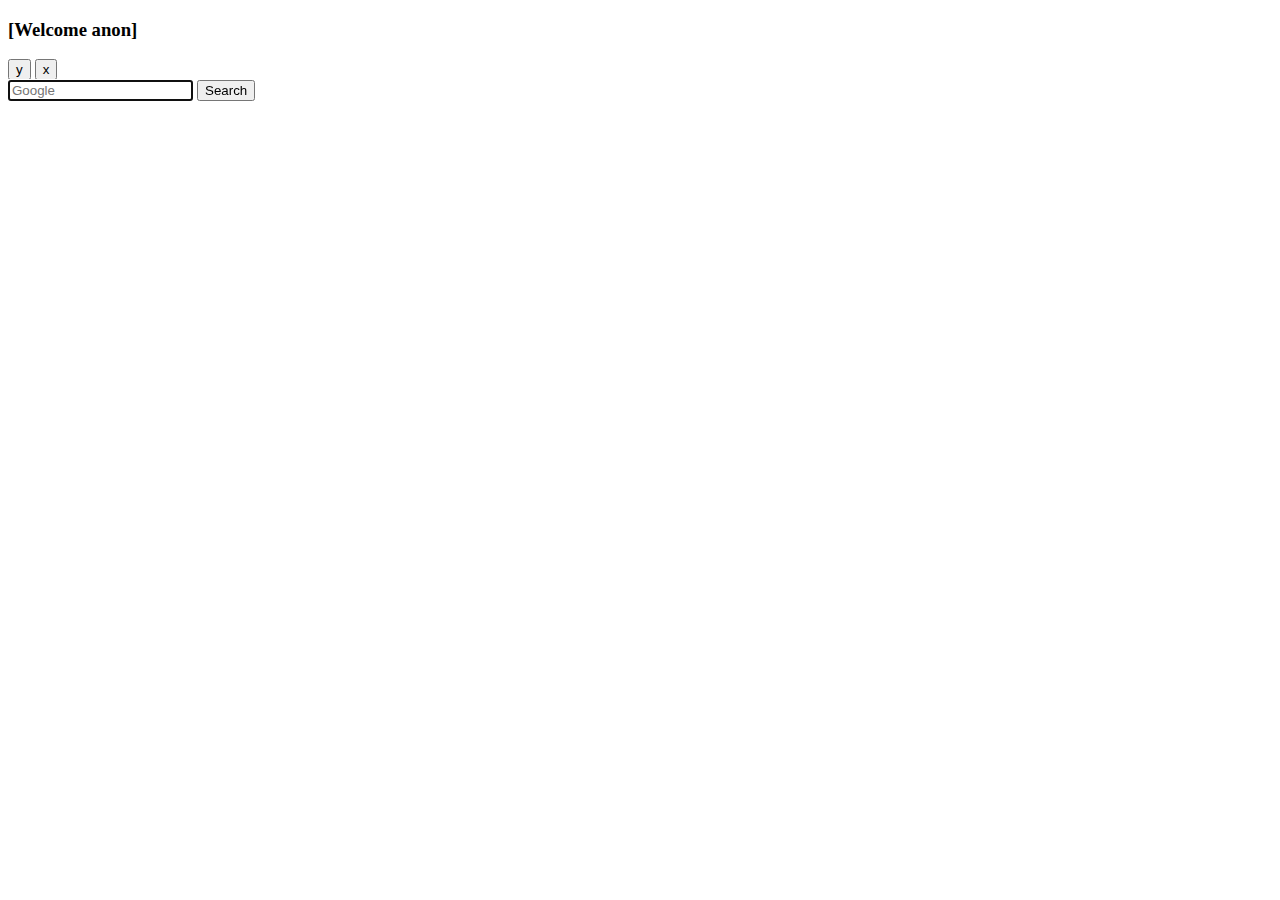
==== MyStartPage/index.html @ 4e27df57 "Update scritp and style." ====
<!DOCTYPE html>
<html>
<head>
	<meta charset="UTF-8"/>
	<title>Welcome</title>
<link href="images/favicon.ico" type="image/x-icon" rel="shortcut icon"/>
<link rel="stylesheet" type="text/css" href="style/bootstrap.min.css"/>
<link rel="stylesheet" type="text/css" href="style/style.css"/>

<!-- SCRIPT -->
<script type="text/javascript" src="scripts/jquery-3.2.1.min.js"></script>
<script type="text/javascript" src="scripts/script.js"></script>
<script src="https://cdnjs.cloudflare.com/ajax/libs/popper.js/1.12.3/umd/popper.min.js" integrity="sha384-vFJXuSJphROIrBnz7yo7oB41mKfc8JzQZiCq4NCceLEaO4IHwicKwpJf9c9IpFgh" crossorigin="anonymous" defer></script>
<script type="text/javascript" src="scripts/bootstrap.min.js" defer></script>

</head>

<body>

<div class="box">
	<div class="banner">
		<h3 class="neon" data-text="[Welcome anon]">[Welcome anon]</h3>
		<div class="highlight">
			<button onclick="ejecutarAJAX('dos')" class="btn btn btn-outline-danger">y</button>
			<button onclick="ejecutarAJAX('uno')" class="btn btn-outline-primary">x</button>
		</div>
	</div>

<div class="search">
	<form method="get" action="http://www.google.com/search">
		<div class="input-group">
			<input name="q" type="text" class="form-control" placeholder="Google" autofocus autocomplete="off">
			<span class="input-group-btn">
				<button type="submit" class="btn btn-primary">Search</button>
			</span>
		</div>
	</form>
</div>

	<div id="contenido">
		<script type="text/javascript">$(window).on("load", ejecutarAJAX('uno'));</script>
	</div>
</div>

</body>
</html>
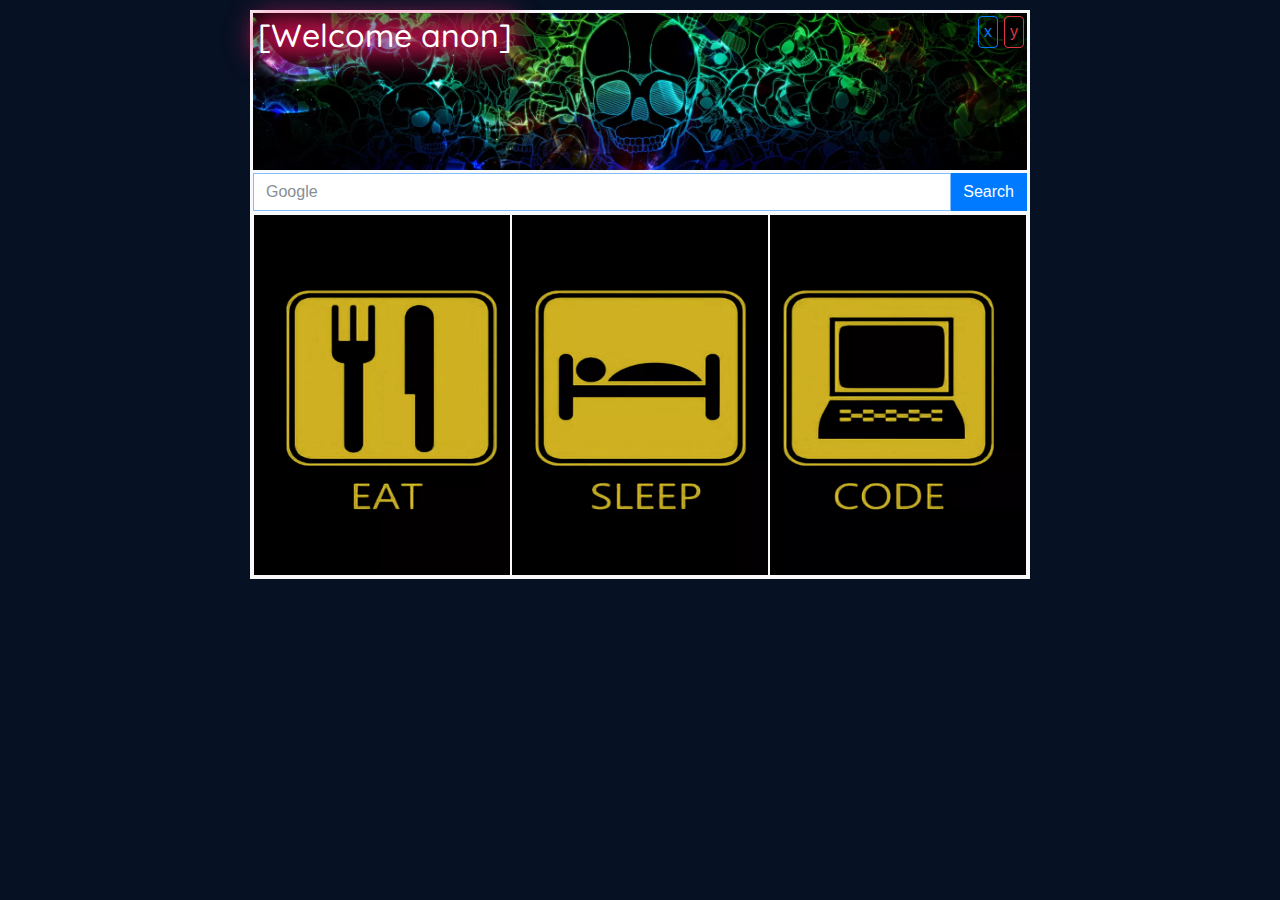
==== commit d98a7059: "Update image format." ====
--- a/MyStartPage/index.html
+++ b/MyStartPage/index.html
@@ -10,8 +10,8 @@
 <!-- SCRIPT -->
 <script type="text/javascript" src="scripts/jquery-3.2.1.min.js"></script>
 <script type="text/javascript" src="scripts/script.js"></script>
-<script src="https://cdnjs.cloudflare.com/ajax/libs/popper.js/1.12.3/umd/popper.min.js" integrity="sha384-vFJXuSJphROIrBnz7yo7oB41mKfc8JzQZiCq4NCceLEaO4IHwicKwpJf9c9IpFgh" crossorigin="anonymous" defer></script>
-<script type="text/javascript" src="scripts/bootstrap.min.js" defer></script>
+<script src="https://cdnjs.cloudflare.com/ajax/libs/popper.js/1.12.3/umd/popper.min.js" integrity="sha384-vFJXuSJphROIrBnz7yo7oB41mKfc8JzQZiCq4NCceLEaO4IHwicKwpJf9c9IpFgh" crossorigin="anonymous"></script>
+<script type="text/javascript" src="scripts/bootstrap.min.js"></script>
 
 </head>
 
--- a/MyStartPage/style/style.css
+++ b/MyStartPage/style/style.css
@@ -0,0 +1,218 @@
+/*@import url('https://fonts.googleapis.com/css?family=Roboto');*/
+@import url('https://fonts.googleapis.com/css?family=Quicksand');
+@font-face{
+    font-family:'Roboto';
+  /* Antes de descargar el archivo, le decimos al buscador
+  que intente buscar en local la fuente con nombre
+  Cabin, Cabin Regular o Cabin-Regular */
+  src: local('Roboto'),
+         url('Roboto-ThinItalic-webfont.woff') format('woff');
+}
+
+body{
+/*background-color:#090c6e;*/
+background-color: #061123;
+text-align: center;
+}
+
+.box{
+  padding: 10px;
+}
+
+.neon{
+    font-family: 'Quicksand', sans-serif;
+    position: absolute;
+    margin: 5px;
+	transform: translate(0%,0%);
+	font-size: 2em;
+	color: #fff;
+	text-shadow:0 0 20px #ff005b;
+}
+.neon:after{
+	content: attr(data-text);
+	position: absolute;
+	top: 0;
+	left: 0;
+	z-index: -1;
+	color: #ff005b;
+	filter: blur(15px);
+}
+.neon:before{
+	content: '';
+	position: absolute;
+	top: 0;
+	left: 0;
+	width: 100%;
+	height: 100%;
+	background: #fe3a80;
+	z-index: -2;
+	opacity: 0.5;
+	filter: blur(15px);
+}
+
+.box{
+margin:0px auto;
+width: 800px;
+}
+
+.banner button{
+float: right;
+}
+
+.banner{
+background-color: #606060;
+width: 100%;
+height: 10em;
+border-style: solid;
+border-color: #f8f9fa;
+border-width: 3px 3px 0px 3px;
+padding: 0px;
+background-image: url(../images/skull.webp);
+background-repeat: no-repeat;
+background-position: center;
+background-size: 100% auto;
+/*Utilizando flexbox para centrar*/
+/*display: flex;
+flex-direction:row;
+flex-wrap:wrap;
+justify-content: center;
+align-items: center;*/
+}
+.padre {
+width: 100%;
+height: 23em;
+padding: px;
+background-color:#010233;
+border-style: solid;
+border-color: #f8f9fa;
+border-width: 3px 3px 3px 3px;
+display: flex;
+justify-content: center;
+}
+
+.hijo {
+border: 1px solid #0b7285;
+height: 100%;
+width: 100%;
+padding: 0px;
+margin: 0px;
+background-color: #000000;
+font-family: 'Roboto', sans-serif;
+}
+
+#contenidox{
+border: 1px solid #f8f9fa;
+float: left;
+padding: 0px;
+}
+
+#contenidoy{
+border: 1px solid #f8f9fa;
+float: left;
+padding: 0px;
+}
+
+#contenidoz{
+border: 1px solid #f8f9fa;
+float: left;
+padding: 0px;
+}
+
+.zelda{
+display: block;
+text-align: center;
+transition: .3s;
+position: relative;
+top: 5px;
+color: #eee;
+text-decoration: none;
+}
+
+.zelda:hover{
+    color: #ff2424;
+}
+
+/*-----------------*/
+
+figure.snip1256 {
+width: 100%;
+height: 22.5em;
+padding: 0px;
+margin: 0px;
+  overflow: hidden;
+  color: #ffffff;
+  background-color: #07090c;
+  -webkit-perspective: 50em;
+  perspective: 50em;
+}
+figure.snip1256 * {
+  -webkit-box-sizing: border-box;
+  box-sizing: border-box;
+  -webkit-transition: all 0.6s ease;
+  transition: all 0.6s ease;
+}
+figure.snip1256 img {
+  opacity: 1;
+  margin-top: -2em;
+  width: 100%;
+  height: 100%;
+/*display:block;*/
+margin:auto;
+  -webkit-transform-origin: 50% 100%;
+  -ms-transform-origin: 50% 100%;
+  transform-origin: 50% 100%;
+}
+figure.snip1256 figcaption {
+  position: absolute;
+  top: 10px;
+  left: 0;
+  width: 100%;
+  height: 100%;
+  -webkit-transform: rotateX(-90deg);
+  transform: rotateX(-90deg);
+  -webkit-transform-origin: 50% -50%;
+  -ms-transform-origin: 50% -50%;
+  transform-origin: 50% -50%;
+  z-index: 1;
+  opacity: 0;
+  padding: 0px 0px;
+}
+figure.snip1256:hover img,
+figure.snip1256.hover img {
+  -webkit-transform: rotateX(90deg);
+  transform: rotateX(90deg);
+  opacity: 0;
+}
+figure.snip1256:hover figcaption,
+figure.snip1256.hover figcaption {
+  -webkit-transform: rotateX(0deg);
+  transform: rotateX(0deg);
+  opacity: 1;
+  -webkit-transition-delay: 0.2s;
+  transition-delay: 0.2s;
+}
+
+.btn.btn-outline-primary{
+padding: 5px;
+margin: 3px;
+}
+
+.btn.btn-outline-danger{
+padding: 5px;
+margin: 3px;
+}
+
+.search{
+border-style: solid;
+border-color: #f8f9fa;
+border-width: 3px 3px 0px 3px;
+border-radius: 0px;
+}
+
+.search input{
+border-radius: 0px;
+}
+
+.btn.btn-primary{
+border-radius: 0px;
+}
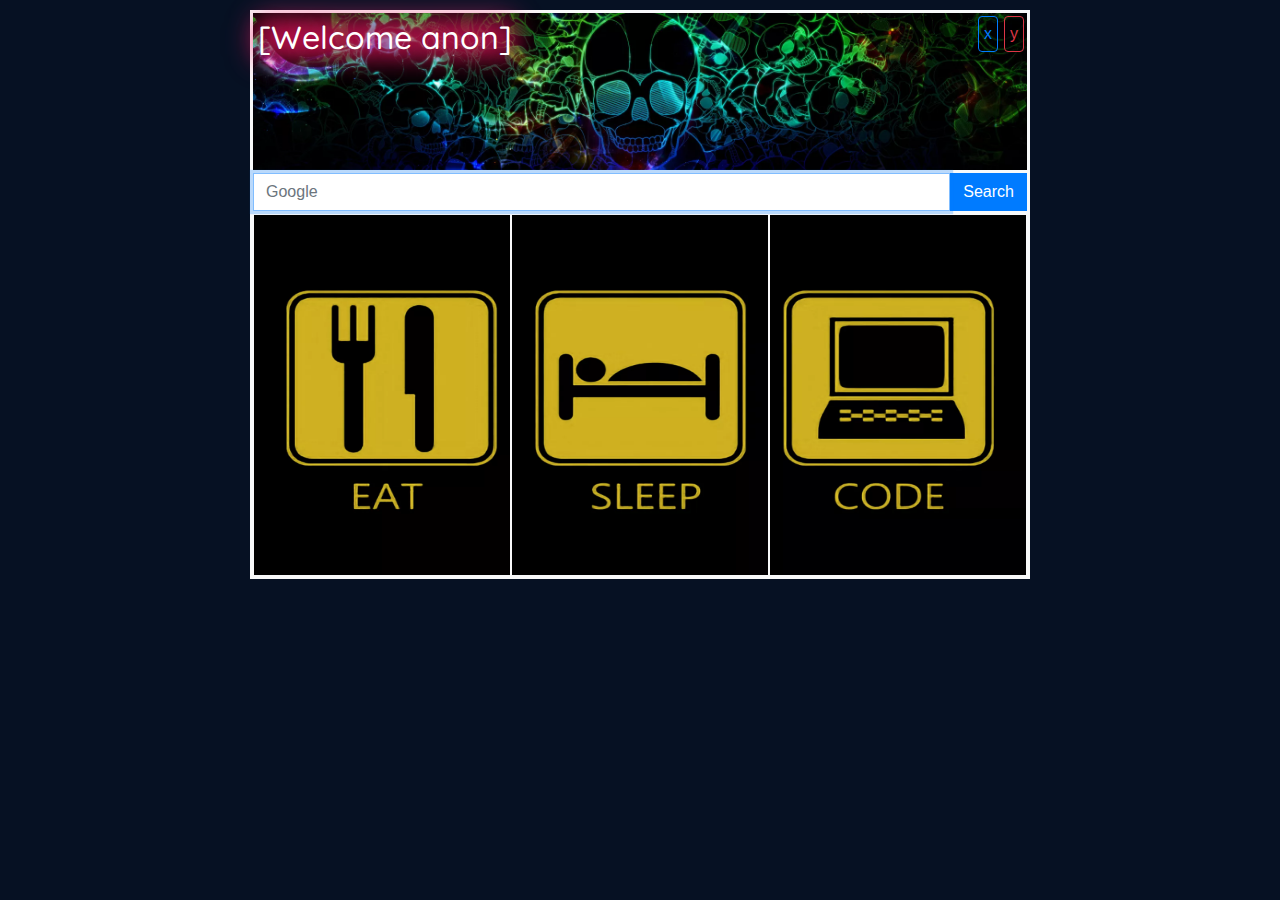
==== commit c06bded2: "Update libraries" ====
--- a/MyStartPage/index.html
+++ b/MyStartPage/index.html
@@ -3,44 +3,42 @@
 <head>
 	<meta charset="UTF-8"/>
 	<title>Welcome</title>
-<link href="images/favicon.ico" type="image/x-icon" rel="shortcut icon"/>
-<link rel="stylesheet" type="text/css" href="style/bootstrap.min.css"/>
-<link rel="stylesheet" type="text/css" href="style/style.css"/>
+	<link href="images/favicon.ico" type="image/x-icon" rel="shortcut icon"/>
+	<!-- CSS -->
+	<link rel="stylesheet" href="style/bootstrap/4.5.0/bootstrap.min.css" integrity="sha384-9aIt2nRpC12Uk9gS9baDl411NQApFmC26EwAOH8WgZl5MYYxFfc+NcPb1dKGj7Sk" crossorigin="anonymous">
+	<link rel="stylesheet" type="text/css" href="style/style.css">
 
-<!-- SCRIPT -->
-<script type="text/javascript" src="scripts/jquery-3.2.1.min.js"></script>
-<script type="text/javascript" src="scripts/script.js"></script>
-<script src="https://cdnjs.cloudflare.com/ajax/libs/popper.js/1.12.3/umd/popper.min.js" integrity="sha384-vFJXuSJphROIrBnz7yo7oB41mKfc8JzQZiCq4NCceLEaO4IHwicKwpJf9c9IpFgh" crossorigin="anonymous"></script>
-<script type="text/javascript" src="scripts/bootstrap.min.js"></script>
-
+	<!-- Script -->
+	<script src="scripts/jQuery/3.5.1/jquery.slim.min.js" integrity="sha384-DfXdz2htPH0lsSSs5nCTpuj/zy4C+OGpamoFVy38MVBnE+IbbVYUew+OrCXaRkfj" crossorigin="anonymous"></script>
+	<script src="scripts/popper.min.js" integrity="sha384-Q6E9RHvbIyZFJoft+2mJbHaEWldlvI9IOYy5n3zV9zzTtmI3UksdQRVvoxMfooAo" crossorigin="anonymous"></script>
+	<script src="scripts/bootstrap/4.5.0/bootstrap.min.js" integrity="sha384-OgVRvuATP1z7JjHLkuOU7Xw704+h835Lr+6QL9UvYjZE3Ipu6Tp75j7Bh/kR0JKI" crossorigin="anonymous"></script>
+	<script src="scripts/script.js" type="text/javascript"></script>
 </head>
 
 <body>
+	<div class="box">
+		<div class="banner">
+			<h3 class="neon" data-text="[Welcome anon]">[Welcome anon]</h3>
+			<div class="highlight">
+				<button onclick="ejecutarAJAX('dos')" class="btn btn btn-outline-danger">y</button>
+				<button onclick="ejecutarAJAX('uno')" class="btn btn-outline-primary">x</button>
+			</div>
+		</div>
 
-<div class="box">
-	<div class="banner">
-		<h3 class="neon" data-text="[Welcome anon]">[Welcome anon]</h3>
-		<div class="highlight">
-			<button onclick="ejecutarAJAX('dos')" class="btn btn btn-outline-danger">y</button>
-			<button onclick="ejecutarAJAX('uno')" class="btn btn-outline-primary">x</button>
+		<div class="search">
+			<form method="get" action="http://www.google.com/search">
+				<div class="input-group">
+					<input name="q" type="text" class="form-control" placeholder="Google" autofocus autocomplete="off">
+					<span class="input-group-btn">
+						<button type="submit" class="btn btn-primary">Search</button>
+					</span>
+				</div>
+			</form>
+		</div>
+
+		<div id="contenido">
+			<script type="text/javascript">$(window).on("load", ejecutarAJAX('uno'));</script>
 		</div>
 	</div>
-
-<div class="search">
-	<form method="get" action="http://www.google.com/search">
-		<div class="input-group">
-			<input name="q" type="text" class="form-control" placeholder="Google" autofocus autocomplete="off">
-			<span class="input-group-btn">
-				<button type="submit" class="btn btn-primary">Search</button>
-			</span>
-		</div>
-	</form>
-</div>
-
-	<div id="contenido">
-		<script type="text/javascript">$(window).on("load", ejecutarAJAX('uno'));</script>
-	</div>
-</div>
-
 </body>
 </html>
--- a/MyStartPage/style/style.css
+++ b/MyStartPage/style/style.css
@@ -1,18 +1,17 @@
 /*@import url('https://fonts.googleapis.com/css?family=Roboto');*/
 @import url('https://fonts.googleapis.com/css?family=Quicksand');
 @font-face{
-    font-family:'Roboto';
+  font-family:'Roboto';
   /* Antes de descargar el archivo, le decimos al buscador
   que intente buscar en local la fuente con nombre
   Cabin, Cabin Regular o Cabin-Regular */
   src: local('Roboto'),
-         url('Roboto-ThinItalic-webfont.woff') format('woff');
+  url('Roboto-ThinItalic-webfont.woff') format('woff');
 }
 
 body{
-/*background-color:#090c6e;*/
-background-color: #061123;
-text-align: center;
+  background-color: #061123;
+  text-align: center;
 }
 
 .box{
@@ -20,125 +19,125 @@
 }
 
 .neon{
-    font-family: 'Quicksand', sans-serif;
-    position: absolute;
-    margin: 5px;
-	transform: translate(0%,0%);
-	font-size: 2em;
-	color: #fff;
-	text-shadow:0 0 20px #ff005b;
+  font-family: 'Quicksand', sans-serif;
+  position: absolute;
+  margin: 5px;
+  transform: translate(0%,0%);
+  font-size: 2em;
+  color: #fff;
+  text-shadow:0 0 20px #ff005b;
 }
 .neon:after{
-	content: attr(data-text);
-	position: absolute;
-	top: 0;
-	left: 0;
-	z-index: -1;
-	color: #ff005b;
-	filter: blur(15px);
+  content: attr(data-text);
+  position: absolute;
+  top: 0;
+  left: 0;
+  z-index: -1;
+  color: #ff005b;
+  filter: blur(15px);
 }
 .neon:before{
-	content: '';
-	position: absolute;
-	top: 0;
-	left: 0;
-	width: 100%;
-	height: 100%;
-	background: #fe3a80;
-	z-index: -2;
-	opacity: 0.5;
-	filter: blur(15px);
+  content: '';
+  position: absolute;
+  top: 0;
+  left: 0;
+  width: 100%;
+  height: 100%;
+  background: #fe3a80;
+  z-index: -2;
+  opacity: 0.5;
+  filter: blur(15px);
 }
 
 .box{
-margin:0px auto;
-width: 800px;
+  margin:0px auto;
+  width: 800px;
 }
 
 .banner button{
-float: right;
+  float: right;
 }
 
 .banner{
-background-color: #606060;
-width: 100%;
-height: 10em;
-border-style: solid;
-border-color: #f8f9fa;
-border-width: 3px 3px 0px 3px;
-padding: 0px;
-background-image: url(../images/skull.webp);
-background-repeat: no-repeat;
-background-position: center;
-background-size: 100% auto;
-/*Utilizando flexbox para centrar*/
-/*display: flex;
-flex-direction:row;
-flex-wrap:wrap;
-justify-content: center;
-align-items: center;*/
+  background-color: #606060;
+  width: 100%;
+  height: 10em;
+  border-style: solid;
+  border-color: #f8f9fa;
+  border-width: 3px 3px 0px 3px;
+  padding: 0px;
+  background-image: url(../images/skull.webp);
+  background-repeat: no-repeat;
+  background-position: center;
+  background-size: 100% auto;
+  /*Utilizando flexbox para centrar*/
+  /*display: flex;
+  flex-direction:row;
+  flex-wrap:wrap;
+  justify-content: center;
+  align-items: center;*/
 }
 .padre {
-width: 100%;
-height: 23em;
-padding: px;
-background-color:#010233;
-border-style: solid;
-border-color: #f8f9fa;
-border-width: 3px 3px 3px 3px;
-display: flex;
-justify-content: center;
+  width: 100%;
+  height: 23em;
+  padding: px;
+  background-color:#010233;
+  border-style: solid;
+  border-color: #f8f9fa;
+  border-width: 3px 3px 3px 3px;
+  display: flex;
+  justify-content: center;
 }
 
 .hijo {
-border: 1px solid #0b7285;
-height: 100%;
-width: 100%;
-padding: 0px;
-margin: 0px;
-background-color: #000000;
-font-family: 'Roboto', sans-serif;
+  border: 1px solid #0b7285;
+  height: 100%;
+  width: 100%;
+  padding: 0px;
+  margin: 0px;
+  background-color: #000000;
+  font-family: 'Roboto', sans-serif;
 }
 
 #contenidox{
-border: 1px solid #f8f9fa;
-float: left;
-padding: 0px;
+  border: 1px solid #f8f9fa;
+  float: left;
+  padding: 0px;
 }
 
 #contenidoy{
-border: 1px solid #f8f9fa;
-float: left;
-padding: 0px;
+  border: 1px solid #f8f9fa;
+  float: left;
+  padding: 0px;
 }
 
 #contenidoz{
-border: 1px solid #f8f9fa;
-float: left;
-padding: 0px;
+  border: 1px solid #f8f9fa;
+  float: left;
+  padding: 0px;
 }
 
 .zelda{
-display: block;
-text-align: center;
-transition: .3s;
-position: relative;
-top: 5px;
-color: #eee;
-text-decoration: none;
+  display: block;
+  text-align: center;
+  transition: .3s;
+  position: relative;
+  top: 5px;
+  color: #eee;
+  text-decoration: none;
 }
 
 .zelda:hover{
-    color: #ff2424;
+  color: #ff2424;
 }
 
 /*-----------------*/
 
 figure.snip1256 {
-width: 100%;
-height: 22.5em;
-padding: 0px;
-margin: 0px;
+  width: 100%;
+  height: 22.5em;
+  padding: 0px;
+  margin: 0px;
   overflow: hidden;
   color: #ffffff;
   background-color: #07090c;
@@ -156,8 +155,8 @@
   margin-top: -2em;
   width: 100%;
   height: 100%;
-/*display:block;*/
-margin:auto;
+  /*display:block;*/
+  margin:auto;
   -webkit-transform-origin: 50% 100%;
   -ms-transform-origin: 50% 100%;
   transform-origin: 50% 100%;
@@ -193,26 +192,26 @@
 }
 
 .btn.btn-outline-primary{
-padding: 5px;
-margin: 3px;
+  padding: 5px;
+  margin: 3px;
 }
 
 .btn.btn-outline-danger{
-padding: 5px;
-margin: 3px;
+  padding: 5px;
+  margin: 3px;
 }
 
 .search{
-border-style: solid;
-border-color: #f8f9fa;
-border-width: 3px 3px 0px 3px;
-border-radius: 0px;
+  border-style: solid;
+  border-color: #f8f9fa;
+  border-width: 3px 3px 0px 3px;
+  border-radius: 0px;
 }
 
 .search input{
-border-radius: 0px;
+  border-radius: 0px;
 }
 
 .btn.btn-primary{
-border-radius: 0px;
-}
+  border-radius: 0px;
+}
